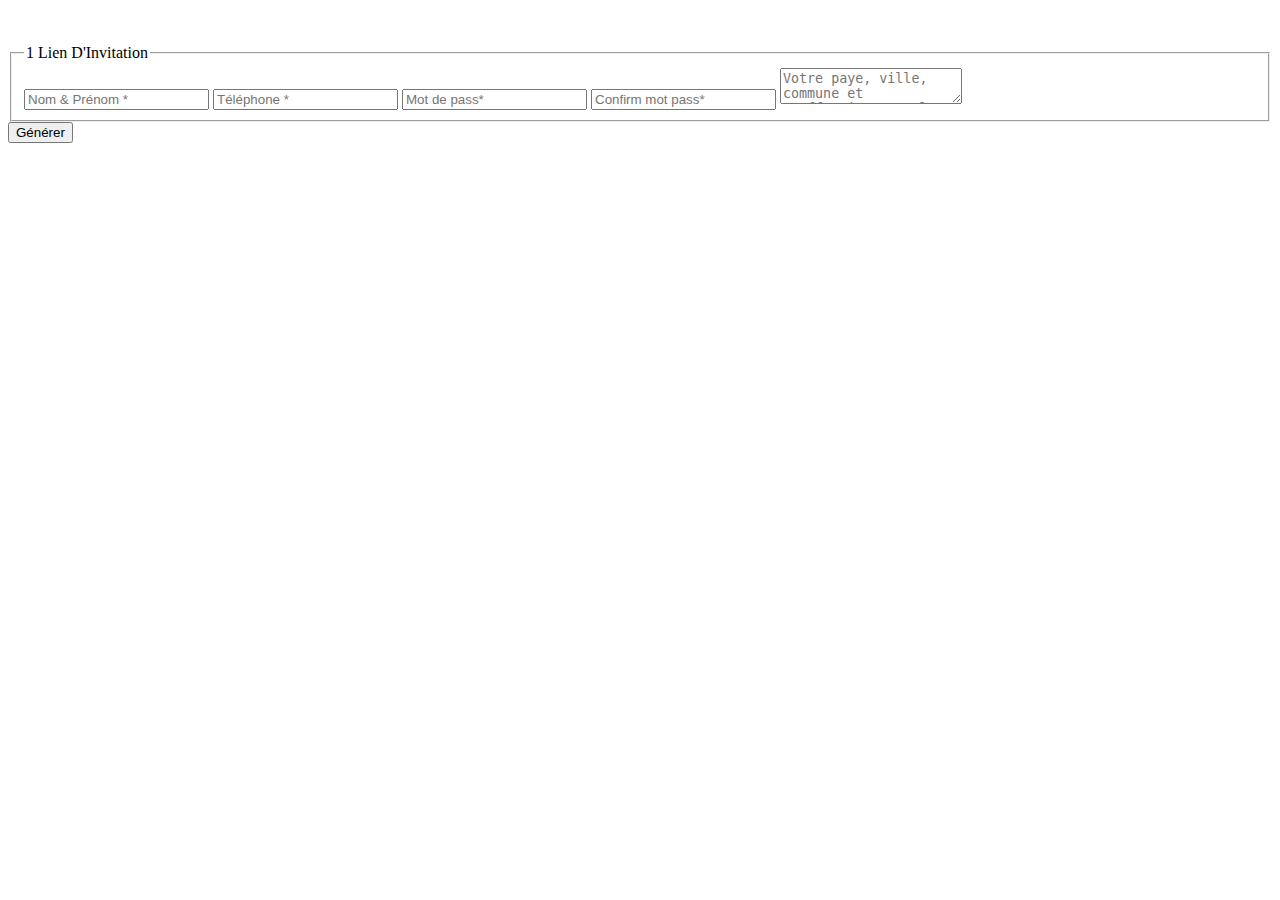
==== index.html @ 4975c109 "dounee" ====
<!DOCTYPE html>
<html lang="fr-FR">

<head>
    <!-- Meta Data -->
    <meta charset="UTF-8">
    <meta http-equiv="X-UA-Compatible" content="IE=edge">
    <title>Invitation</title>
    <meta name="description" content="Lien d'invitation teletravail">
    <meta name="viewport" content="width=device-width, initial-scale=1, shrink-to-fit=no">
    <meta name="theme-color" content="#109177">
    <meta name="keywords" content="John, Kokar, Dibloni" />
    <meta name="author" content="John Kokar, Télétravail" />
    <meta property="og:title" content="Invitation Télétravail" />
    <meta property="og:type" content="website" />
    <meta property="og:description" content="Lien d'invitation teletravail" />
    <meta property="og:site_name" content="Invitation Télétravail" />
    <meta property="og:locale" content="fr-FR" />
    <meta property="image" content="tele.png" />
    <meta property="og:image" content="tele.png" />
    <meta property="article:published_time" content="2024-04-16T08:00:00Z" />
    <meta property="article:modified_time" content="2024-04-16T11:00:00Z" />
    <meta property="article:author" content="John Kokar" />
    <link rel="stylesheet" href="style.css">
    <!-- Favicon -->
    <link rel="shortcut icon" type="image/x-icon" href="love.png">
</head>

<body>
    <br>
    <br>
    <div class="form-style-5">
        <form>
            <fieldset>
                <legend>
                    <span class="number">
                        1
                    </span>
                    Lien D'Invitation
                </legend>
                <input type="text" id="invn" name="field1" placeholder="Nom & Prénom *">
                <input type="tel" id="invt" name="field2" placeholder="Téléphone *">
                <input type="password" id="invm" name="field2" placeholder="Mot de pass*">
                <input type="password" id="invc" name="field4" placeholder="Confirm mot pass*">
                <textarea name="field3" id="inva"
                    placeholder="Votre paye, ville, commune et proffession actuel"></textarea>
            </fieldset>
            <input style="cursor: pointer !important;" type="submit" value="Générer" onclick="Generate()" />
        </form>
    </div>
    <div id="messages">

    </div>
</body>
<script src="generate.js"></script>

</html>
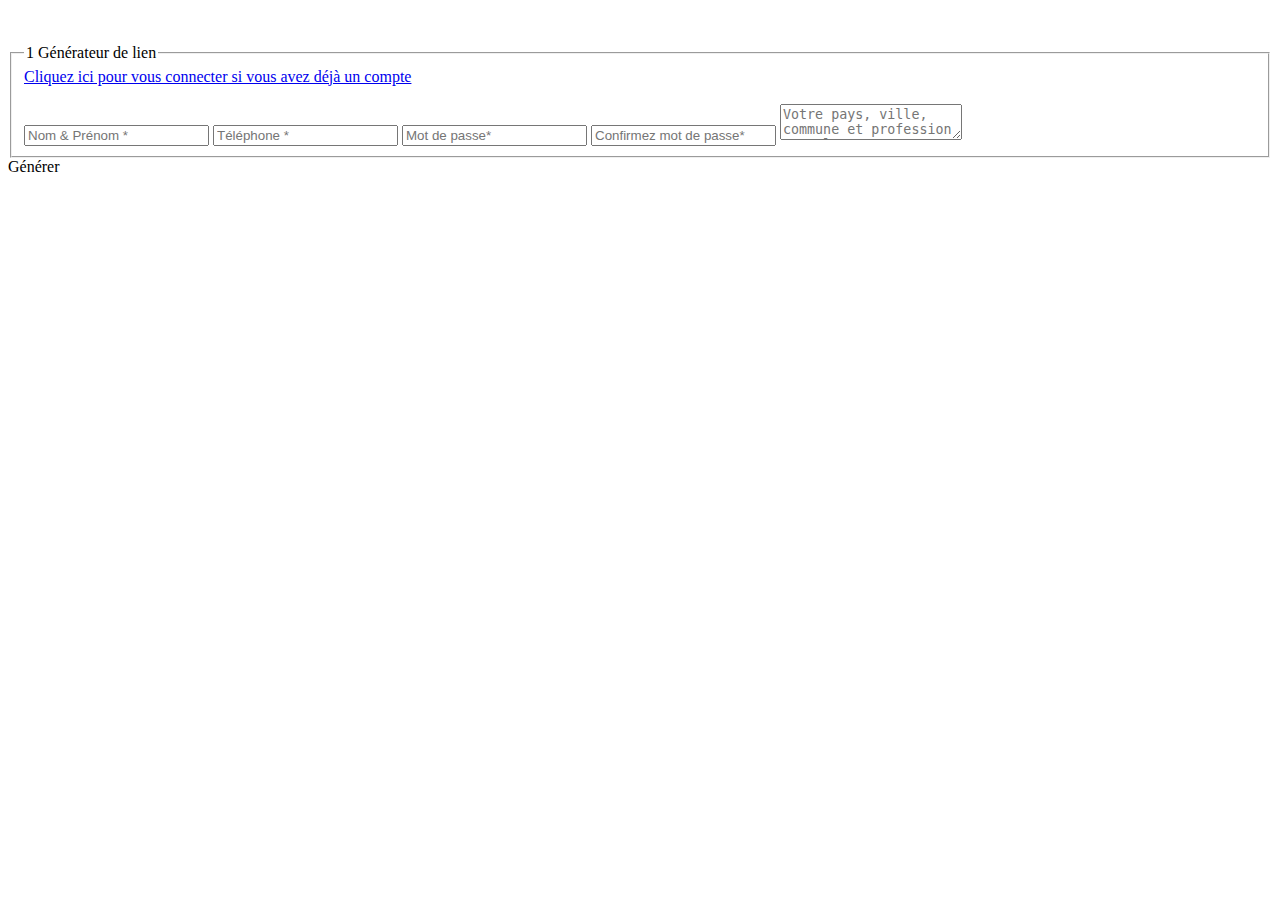
==== commit 38ba149d: "doinee" ====
--- a/index.html
+++ b/index.html
@@ -36,16 +36,22 @@
                     <span class="number">
                         1
                     </span>
-                    Lien D'Invitation
+                    Générateur de lien
                 </legend>
+                <a href="connexion">Cliquez ici pour vous connecter si vous avez déjà un compte</a>
+                <br>
+                <br>
                 <input type="text" id="invn" name="field1" placeholder="Nom & Prénom *">
                 <input type="tel" id="invt" name="field2" placeholder="Téléphone *">
-                <input type="password" id="invm" name="field2" placeholder="Mot de pass*">
-                <input type="password" id="invc" name="field4" placeholder="Confirm mot pass*">
-                <textarea name="field3" id="inva"
-                    placeholder="Votre paye, ville, commune et proffession actuel"></textarea>
+                <input type="password" id="invm" name="field3" placeholder="Mot de passe*">
+                <input type="password" id="invc" name="field4" placeholder="Confirmez mot de passe*">
+                <textarea name="field5" id="inva"
+                    placeholder="Votre pays, ville, commune et profession actuels"></textarea>
+
             </fieldset>
-            <input style="cursor: pointer !important;" type="submit" value="Générer" onclick="Generate()" />
+            <a class="gener" id="loading" onclick="Generate()">
+                Générer
+            </a>
         </form>
     </div>
     <div id="messages">
